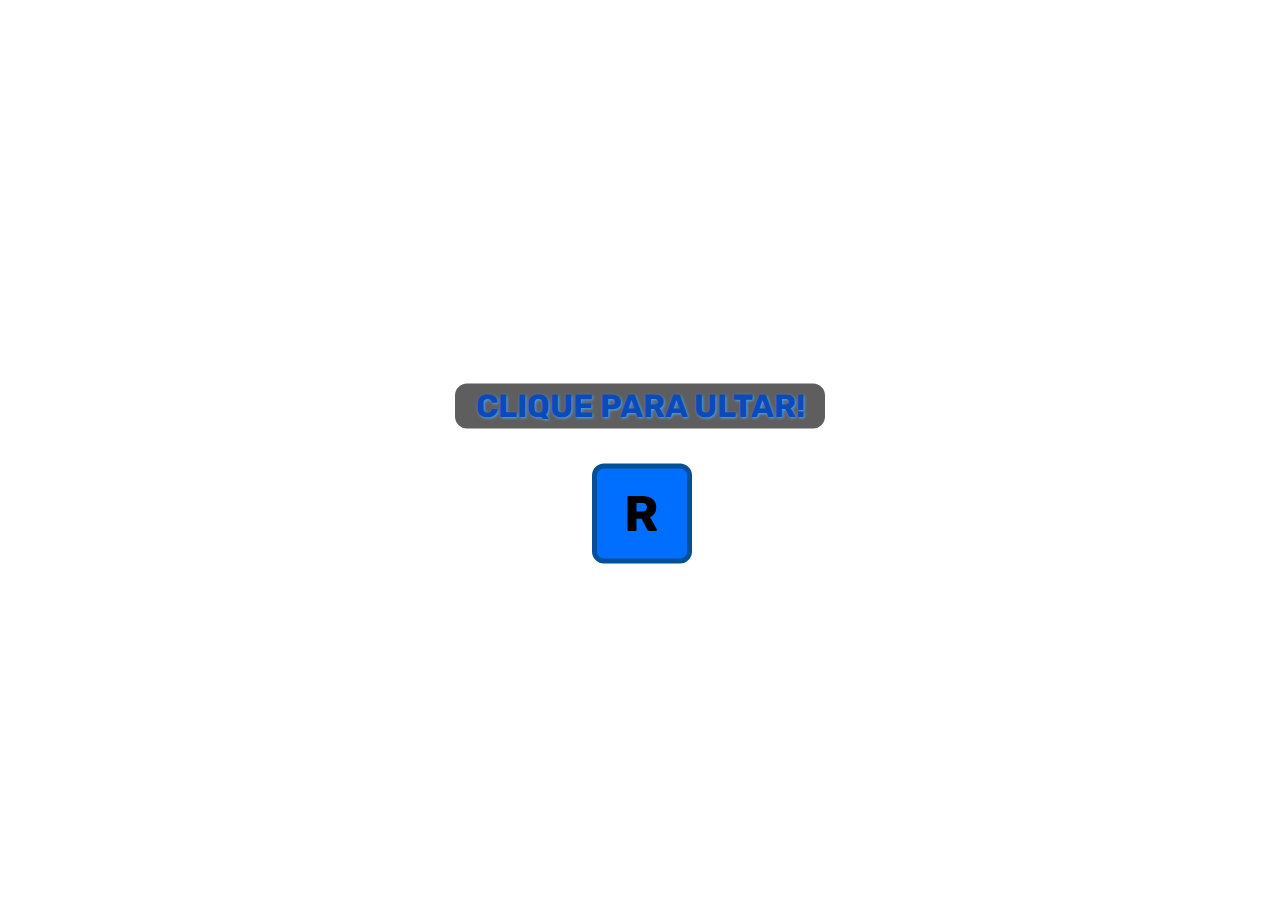
==== index.html @ 3249840e "Add files via upload" ====
<!DOCTYPE html>
<html>
<head>
    <title>Cronoquebra</title>
    <meta name="viewport" content="width=device-width, initial-scale=1.0">
    
    <link rel="stylesheet" href="style.css">
    <link href="https://fonts.googleapis.com/css2?family=Rubik:wght@500&display=swap" rel="stylesheet"></head>
    <script src="index.js"></script>
    <body>
        <div class="center">
            <h1>CLIQUE PARA ULTAR!</h1>
            <a href="javascript:setTimeout(()=>{window. location = 'sec-page.html' },1500);">
                <input class="button" type="button" value="R" onmousedown="play('revert.mp3')" onclick="ult ()"></button>
            </a>
        </div>
    <audio id="audio" src="./revert.mp3"></audio>
</body>
</html>
---- style.css ----
* {
    margin: 0;
    padding: 0;
}

body {
    background-image: URL("https://images5.alphacoders.com/595/thumb-1920-595808.jpg");
    background-repeat: no-repeat;
    background-size: cover;    
    background-attachment: fixed;
    background-position: center center;  
}
.center {
    position: absolute;
    top: 54%;
    left: 50%;
    transform: translate(-50%, -50%);    

    -webkit-tap-highlight-color: transparent;
    -webkit-touch-callout: none;
    -webkit-user-select: none;
    -khtml-user-select: none;
    -moz-user-select: none;
    -ms-user-select: none;
    user-select: none;
}

h1 {
    margin-bottom: 10px;
    display: flex;
    justify-content: center;
    align-items: center;
    text-align: center;

    width: 370px;
    height: 45px;

    line-height: 45px;
    font-size: 32px;
    font-family: 'Rubik', sans-serif;


    color: rgb(12, 73, 185);
    background-color: rgba(0, 0, 0, 0.63);

    border-radius: 12px;
    
    text-shadow: 1px 1px 3px rgb(79, 166, 248);
}

.button {
    margin: 25px 37%;

    background-color: rgb(0, 110, 255);

    border-radius: 12px;
    border: 5px solid rgb(3, 80, 151);
    
    font-size: 50px;
    font-family: 'Rubik', sans-serif;


    cursor: pointer;
    font-weight: bold;

    width: 100px;
    height: 100px;
    outline: none;
}


.button:hover {
    animation: tremor 0.9s infinite;
}
    @keyframes tremor {
        5%, 25%, 45% {
            transform: translateX(-5px);
            text-shadow: 0 0 10px rgb(0, 217, 255),
                         0 0 20px rgb(107, 165, 252),
                         0 0 10px rgba(107, 235, 252, 0.678);
            box-shadow:
                         0 0 10px 10px rgb(134, 205, 226),
                         0 0 30px 20px rgb(0, 217, 255),
                         0 0 50px 30px rgb(107, 199, 252);
            color: rgb(126, 222, 235);             
            border: 5px solid rgba(161, 234, 247, 0.664);
    }
        10%, 30%, 50% {
            transform: translateY(-3px);
            text-shadow: 0 0 10px rgb(0, 217, 255),
                         0 0 20px rgb(107, 165, 252),
                         0 0 10px rgba(107, 235, 252, 0.678);
            box-shadow:
                         0 0 10px 10px rgb(134, 205, 226),
                         0 0 30px 20px rgb(0, 217, 255),
                         0 0 50px 30px rgb(107, 199, 252);
            color: rgb(126, 222, 235);                       
            border: 5px solid rgba(161, 234, 247, 0.664);         
    }
        15%, 35%, 55% {
            transform: translateX(3px);
            text-shadow: 0 0 10px rgb(0, 217, 255),
                         0 0 20px rgb(107, 165, 252),
                         0 0 10px rgba(107, 235, 252, 0.678);
            box-shadow:
                         0 0 10px 10px rgb(134, 205, 226),
                         0 0 30px 20px rgb(0, 217, 255),
                         0 0 50px 30px rgb(107, 199, 252);
            color: rgb(126, 222, 235);  
            border: 5px solid rgba(161, 234, 247, 0.664);
    }
        20%, 40%, 60% {
            transform: translateY(-5px);
            text-shadow: 0 0 10px rgb(0, 217, 255),
                         0 0 20px rgb(107, 165, 252),
                         0 0 10px rgba(107, 235, 252, 0.678);
            box-shadow:
                         0 0 10px 10px rgb(134, 205, 226),
                         0 0 30px 20px rgb(0, 217, 255),
                         0 0 50px 30px rgb(107, 199, 252);
            color: rgb(126, 222, 235);  
            border: 5px solid rgba(161, 234, 247, 0.664);
    }
        65%, 70%, 75% {
            transform: translateX(0px);
            text-shadow: 0 0 10px rgb(0, 217, 255),
                         0 0 20px rgb(107, 165, 252),
                         0 0 10px rgba(107, 235, 252, 0.678);
            box-shadow:
                         0 0 10px 10px rgb(134, 205, 226),
                         0 0 30px 20px rgb(0, 217, 255),
                         0 0 50px 30px rgb(107, 199, 252);
            color: rgb(126, 222, 235);  
            border: 5px solid rgba(161, 234, 247, 0.664);
    }
        80%, 85%, 90%{
            transform: translateX(0px);
            text-shadow: 0 0 10px rgb(0, 217, 255),
                         0 0 20px rgb(107, 165, 252),
                         0 0 10px rgba(107, 235, 252, 0.678);
            box-shadow:
                         0 0 10px 10px rgb(134, 205, 226),
                         0 0 30px 20px rgb(0, 217, 255),
                         0 0 50px 30px rgb(107, 199, 252);
            color: rgb(126, 222, 235);  
            border: 5px solid rgba(161, 234, 247, 0.664);
    }
        95%, 100%, 0%{
            transform: translateY(0px);
            text-shadow: 0 0 10px rgb(0, 217, 255),
                         0 0 20px rgb(107, 165, 252),
                         0 0 10px rgba(107, 235, 252, 0.678);
            box-shadow:
                         0 0 10px 10px rgb(134, 205, 226),
                         0 0 30px 20px rgb(0, 217, 255),
                         0 0 50px 30px rgb(107, 199, 252);
            color: rgb(126, 222, 235);  
            border: 5px solid rgba(161, 234, 247, 0.664);
}
}
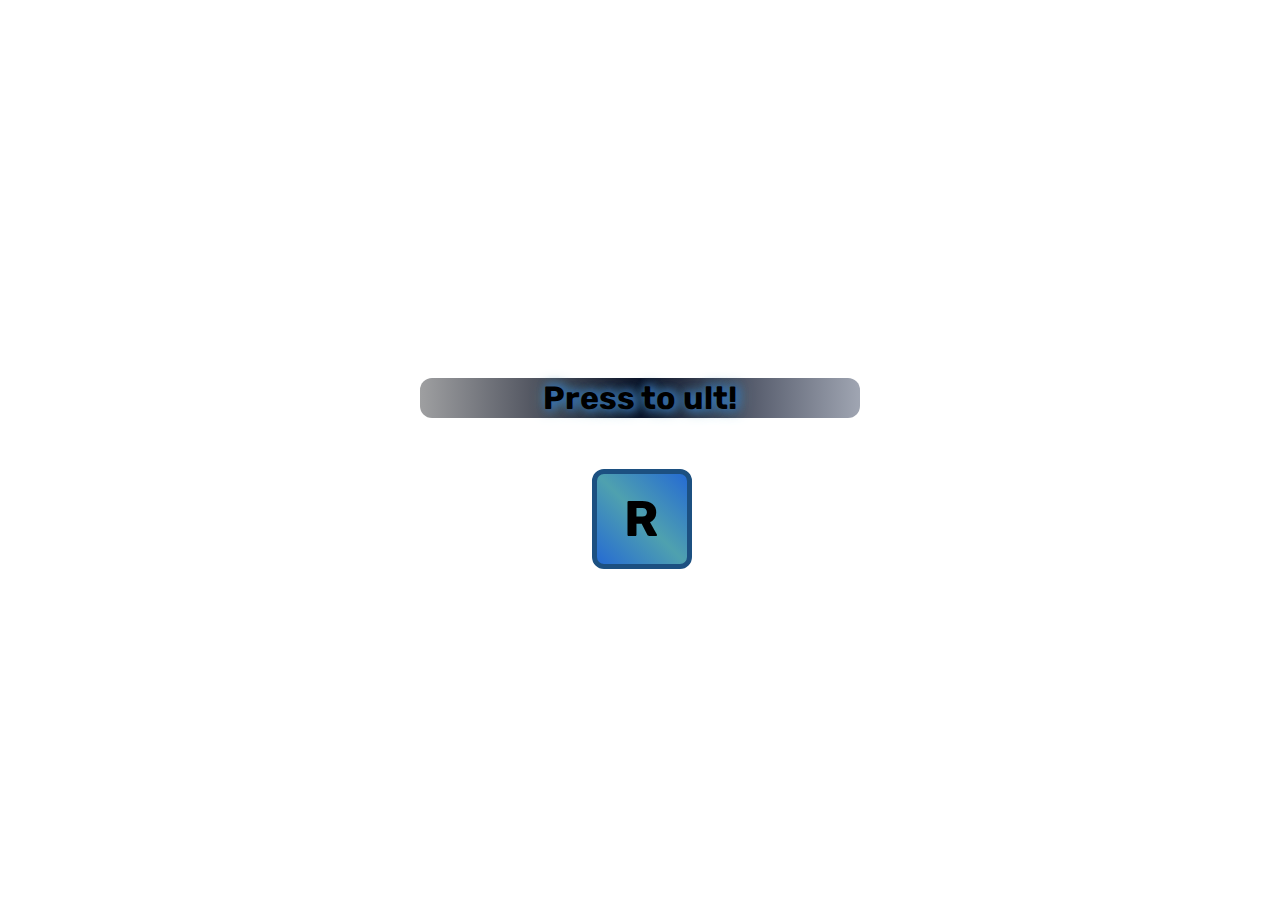
==== commit 2d1ad053: "Add files via upload" ====
--- a/index.html
+++ b/index.html
@@ -2,17 +2,21 @@
 <html>
 <head>
     <title>Cronoquebra</title>
+
     <meta name="viewport" content="width=device-width, initial-scale=1.0">
     
     <link rel="stylesheet" href="style.css">
     <link href="https://fonts.googleapis.com/css2?family=Rubik:wght@500&display=swap" rel="stylesheet"></head>
+
     <script src="index.js"></script>
+
     <body>
         <div class="center">
-            <h1>CLIQUE PARA ULTAR!</h1>
-            <a href="javascript:setTimeout(()=>{window. location = 'sec-page.html' },1500);">
-                <input class="button" type="button" value="R" onmousedown="play('revert.mp3')" onclick="ult ()"></button>
-            </a>
+            <h1>Press to ult!</h1>
+            <input type="myInput"  hidden>
+                <a href="javascript:setTimeout(()=>{window. location = 'sec-page.html' },1350);" >
+                    <input class="button" id="button" type="button" value="R" onclick="play('revert.mp3')" ></button>
+                </a>
         </div>
     <audio id="audio" src="./revert.mp3"></audio>
 </body>
--- a/style.css
+++ b/style.css
@@ -2,7 +2,9 @@
     margin: 0;
     padding: 0;
 }
-
+:root {
+    --main-color: #1c3894;
+}
 body {
     background-image: URL("https://images5.alphacoders.com/595/thumb-1920-595808.jpg");
     background-repeat: no-repeat;
@@ -16,6 +18,8 @@
     left: 50%;
     transform: translate(-50%, -50%);    
 
+    
+
     -webkit-tap-highlight-color: transparent;
     -webkit-touch-callout: none;
     -webkit-user-select: none;
@@ -23,42 +27,40 @@
     -moz-user-select: none;
     -ms-user-select: none;
     user-select: none;
+    
 }
 
 h1 {
-    margin-bottom: 10px;
     display: flex;
     justify-content: center;
     align-items: center;
     text-align: center;
 
-    width: 370px;
-    height: 45px;
+    margin-bottom: 26px;
+    width: 440px;
+    height: 40px;
 
     line-height: 45px;
-    font-size: 32px;
     font-family: 'Rubik', sans-serif;
 
-
-    color: rgb(12, 73, 185);
-    background-color: rgba(0, 0, 0, 0.63);
-
+    color: rgb(0, 0, 0);
+    background-image: linear-gradient(to right, #191b1f6b, #0b1125, #02113360);
     border-radius: 12px;
     
-    text-shadow: 1px 1px 3px rgb(79, 166, 248);
+    text-shadow: 2px 0 10px #3166b6d8,
+                 2px 0 15px #4fa1af,
+                 2px 0 10px #3161a8d3;
 }
 
 .button {
-    margin: 25px 37%;
+    margin: 25px 39%;
 
-    background-color: rgb(0, 110, 255);
-
+    background-image: linear-gradient(to top right, #0153ced8, #4fa1af, #0153ced8);
     border-radius: 12px;
-    border: 5px solid rgb(3, 80, 151);
+    border: 5px solid rgb(28, 80, 129);
     
     font-size: 50px;
     font-family: 'Rubik', sans-serif;
-
 
     cursor: pointer;
     font-weight: bold;
@@ -66,16 +68,15 @@
     width: 100px;
     height: 100px;
     outline: none;
+
+    
+    transition: 350ms;
 }
 
-
 .button:hover {
-    animation: tremor 0.9s infinite;
-}
-    @keyframes tremor {
-        5%, 25%, 45% {
-            transform: translateX(-5px);
-            text-shadow: 0 0 10px rgb(0, 217, 255),
+    animation: tremor 0.8s infinite;
+    opacity: 1;
+    text-shadow: 0 0 10px rgb(0, 217, 255),
                          0 0 20px rgb(107, 165, 252),
                          0 0 10px rgba(107, 235, 252, 0.678);
             box-shadow:
@@ -84,77 +85,33 @@
                          0 0 50px 30px rgb(107, 199, 252);
             color: rgb(126, 222, 235);             
             border: 5px solid rgba(161, 234, 247, 0.664);
+}
+    @keyframes tremor {
+        5%, 25%, 45% {
+            transform: translateX(-5px);
+            
     }
         10%, 30%, 50% {
             transform: translateY(-3px);
-            text-shadow: 0 0 10px rgb(0, 217, 255),
-                         0 0 20px rgb(107, 165, 252),
-                         0 0 10px rgba(107, 235, 252, 0.678);
-            box-shadow:
-                         0 0 10px 10px rgb(134, 205, 226),
-                         0 0 30px 20px rgb(0, 217, 255),
-                         0 0 50px 30px rgb(107, 199, 252);
-            color: rgb(126, 222, 235);                       
-            border: 5px solid rgba(161, 234, 247, 0.664);         
+      
     }
         15%, 35%, 55% {
             transform: translateX(3px);
-            text-shadow: 0 0 10px rgb(0, 217, 255),
-                         0 0 20px rgb(107, 165, 252),
-                         0 0 10px rgba(107, 235, 252, 0.678);
-            box-shadow:
-                         0 0 10px 10px rgb(134, 205, 226),
-                         0 0 30px 20px rgb(0, 217, 255),
-                         0 0 50px 30px rgb(107, 199, 252);
-            color: rgb(126, 222, 235);  
-            border: 5px solid rgba(161, 234, 247, 0.664);
+
     }
         20%, 40%, 60% {
             transform: translateY(-5px);
-            text-shadow: 0 0 10px rgb(0, 217, 255),
-                         0 0 20px rgb(107, 165, 252),
-                         0 0 10px rgba(107, 235, 252, 0.678);
-            box-shadow:
-                         0 0 10px 10px rgb(134, 205, 226),
-                         0 0 30px 20px rgb(0, 217, 255),
-                         0 0 50px 30px rgb(107, 199, 252);
-            color: rgb(126, 222, 235);  
-            border: 5px solid rgba(161, 234, 247, 0.664);
+
     }
         65%, 70%, 75% {
             transform: translateX(0px);
-            text-shadow: 0 0 10px rgb(0, 217, 255),
-                         0 0 20px rgb(107, 165, 252),
-                         0 0 10px rgba(107, 235, 252, 0.678);
-            box-shadow:
-                         0 0 10px 10px rgb(134, 205, 226),
-                         0 0 30px 20px rgb(0, 217, 255),
-                         0 0 50px 30px rgb(107, 199, 252);
-            color: rgb(126, 222, 235);  
-            border: 5px solid rgba(161, 234, 247, 0.664);
+
     }
         80%, 85%, 90%{
             transform: translateX(0px);
-            text-shadow: 0 0 10px rgb(0, 217, 255),
-                         0 0 20px rgb(107, 165, 252),
-                         0 0 10px rgba(107, 235, 252, 0.678);
-            box-shadow:
-                         0 0 10px 10px rgb(134, 205, 226),
-                         0 0 30px 20px rgb(0, 217, 255),
-                         0 0 50px 30px rgb(107, 199, 252);
-            color: rgb(126, 222, 235);  
-            border: 5px solid rgba(161, 234, 247, 0.664);
+
     }
         95%, 100%, 0%{
             transform: translateY(0px);
-            text-shadow: 0 0 10px rgb(0, 217, 255),
-                         0 0 20px rgb(107, 165, 252),
-                         0 0 10px rgba(107, 235, 252, 0.678);
-            box-shadow:
-                         0 0 10px 10px rgb(134, 205, 226),
-                         0 0 30px 20px rgb(0, 217, 255),
-                         0 0 50px 30px rgb(107, 199, 252);
-            color: rgb(126, 222, 235);  
-            border: 5px solid rgba(161, 234, 247, 0.664);
 }
 }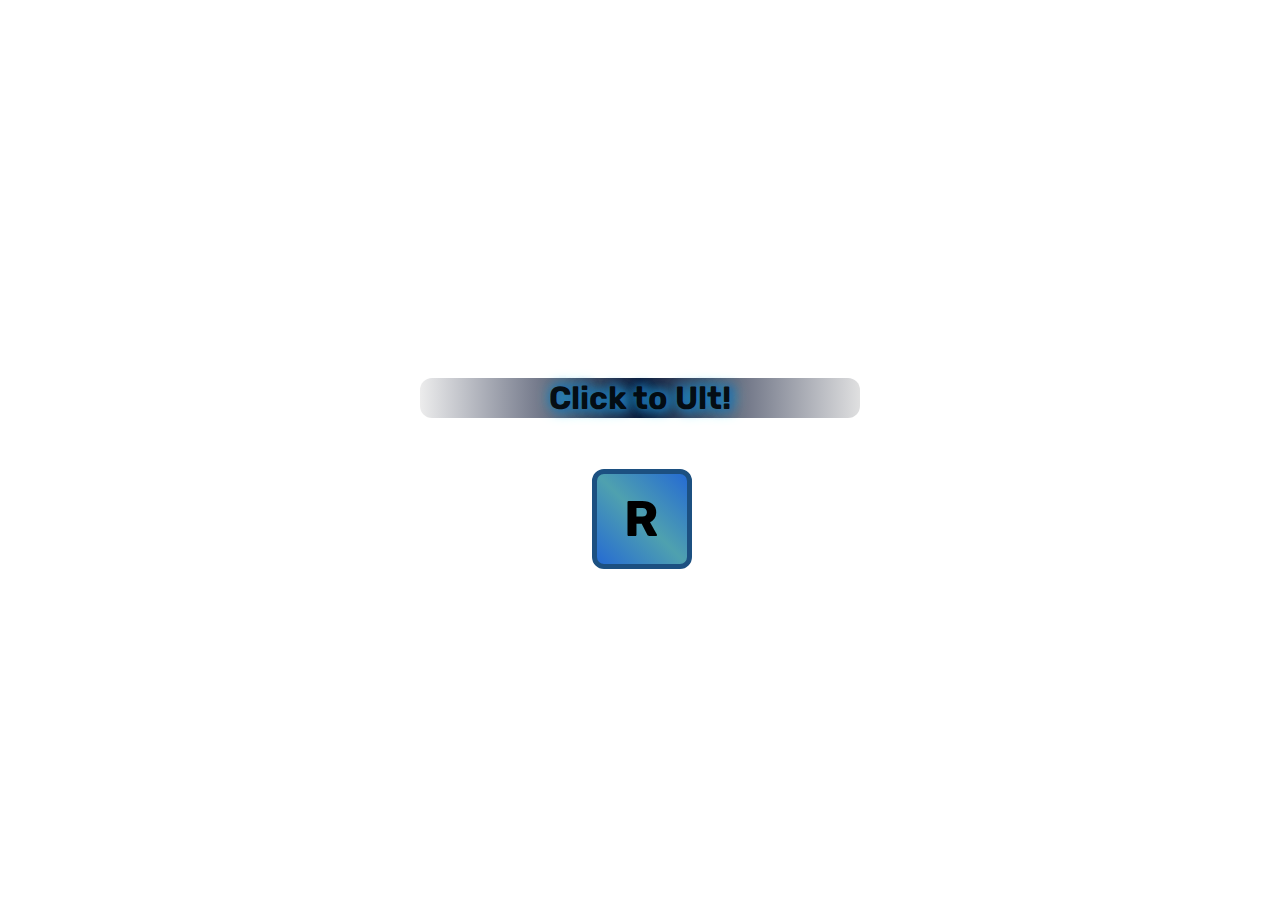
==== commit e11089ba: "Add files via upload" ====
--- a/index.html
+++ b/index.html
@@ -2,22 +2,19 @@
 <html>
 <head>
     <title>Cronoquebra</title>
-
     <meta name="viewport" content="width=device-width, initial-scale=1.0">
     
     <link rel="stylesheet" href="style.css">
     <link href="https://fonts.googleapis.com/css2?family=Rubik:wght@500&display=swap" rel="stylesheet"></head>
-
     <script src="index.js"></script>
-
     <body>
         <div class="center">
-            <h1>Press to ult!</h1>
-            <input type="myInput"  hidden>
-                <a href="javascript:setTimeout(()=>{window. location = 'sec-page.html' },1350);" >
-                    <input class="button" id="button" type="button" value="R" onclick="play('revert.mp3')" ></button>
-                </a>
+            <h1>Click to Ult!</h1>
+            <a href="javascript:setTimeout(()=>{window. location = 'sec-page.html' },1750);">
+                <input class="button" type="button" value="R" onmousedown="play(    )"></button>
+            </a>
         </div>
     <audio id="audio" src="./revert.mp3"></audio>
+    <audio id="time" src="stop-time.mp3"></audio>
 </body>
 </html>--- a/style.css
+++ b/style.css
@@ -43,16 +43,17 @@
     line-height: 45px;
     font-family: 'Rubik', sans-serif;
 
-    color: rgb(0, 0, 0);
-    background-image: linear-gradient(to right, #191b1f6b, #0b1125, #02113360);
+    color: rgba(0, 0, 0, 0.897);
+    background-image: linear-gradient(to right, #191b1f15, #0e1838, #191b1f23);
     border-radius: 12px;
     
-    text-shadow: 2px 0 10px #3166b6d8,
-                 2px 0 15px #4fa1af,
-                 2px 0 10px #3161a8d3;
+    text-shadow: 2px 0 10px #2d5ca3d8,
+                 2px 0 15px #01cff8,
+                 2px 0 10px #275191d3;
 }
 
 .button {
+    text-align: center;
     margin: 25px 39%;
 
     background-image: linear-gradient(to top right, #0153ced8, #4fa1af, #0153ced8);
@@ -68,6 +69,7 @@
     width: 100px;
     height: 100px;
     outline: none;
+    user-select: none;
 
     
     transition: 350ms;
